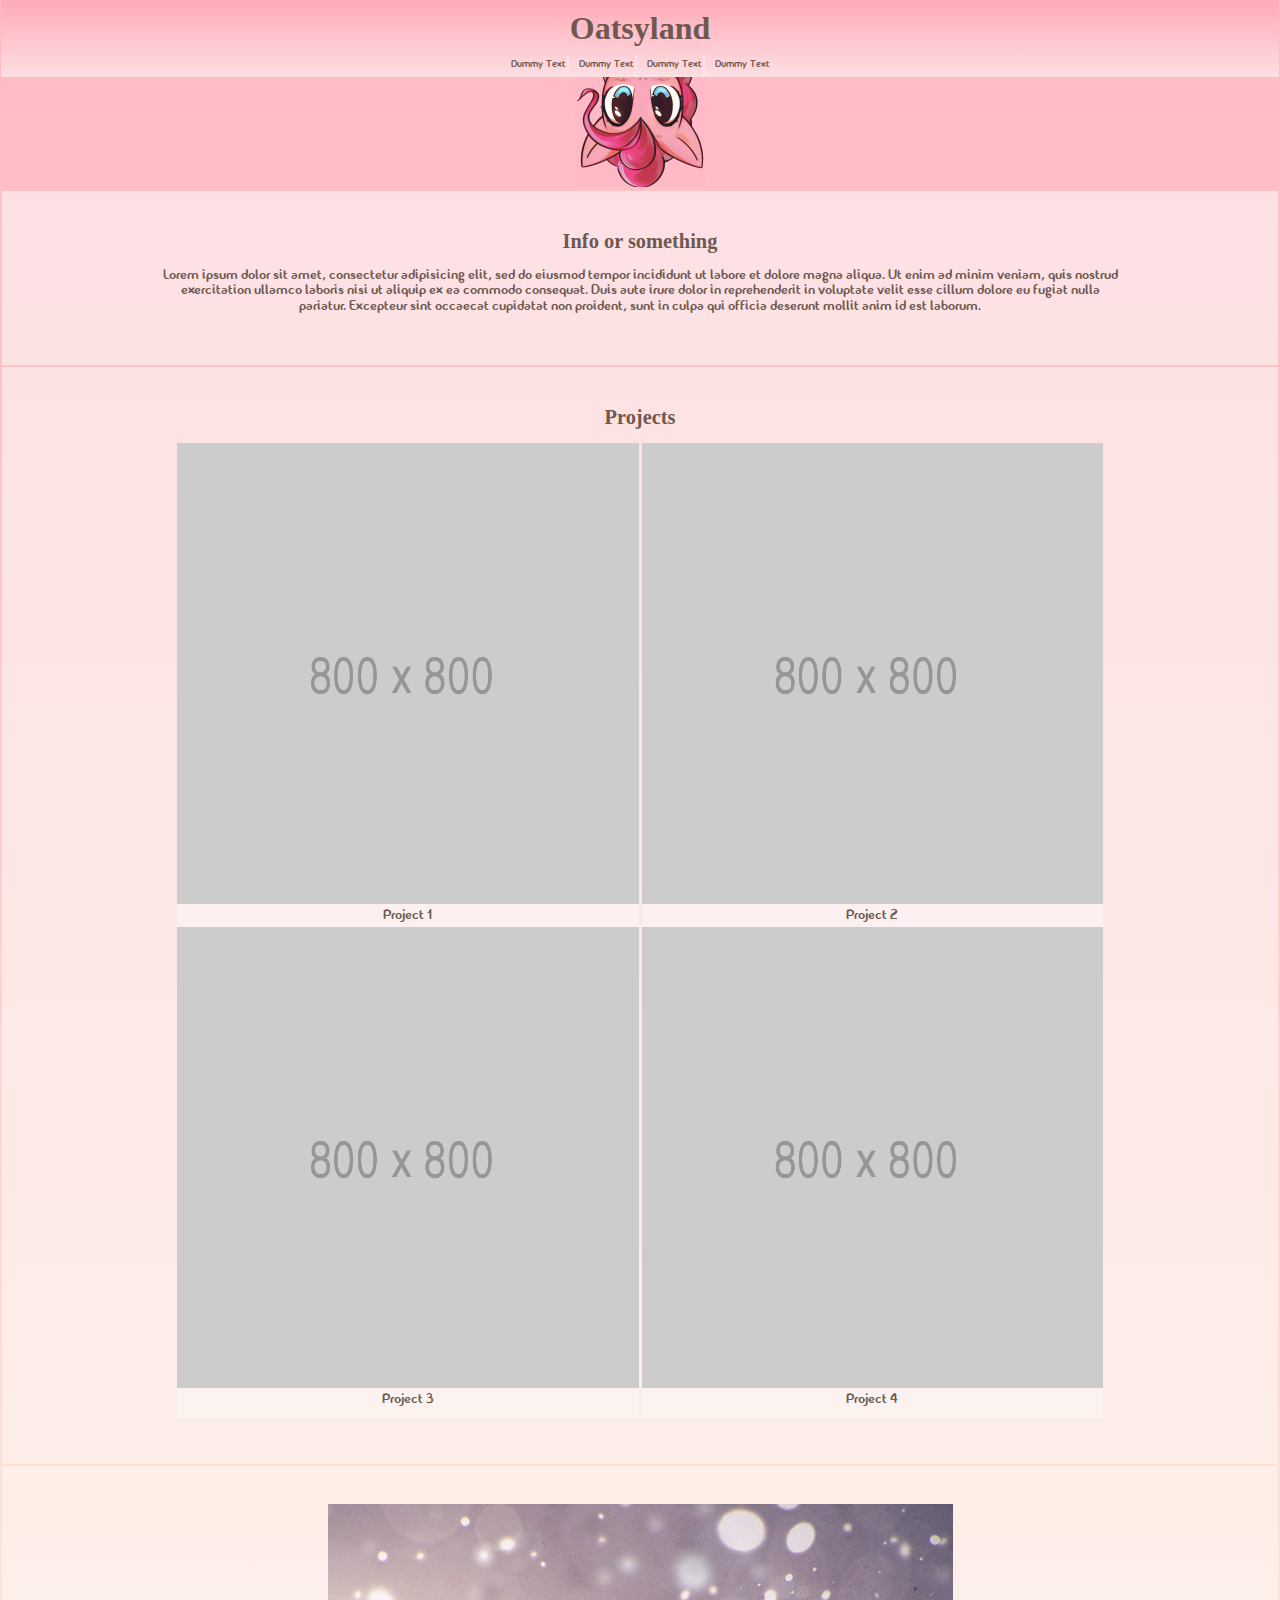
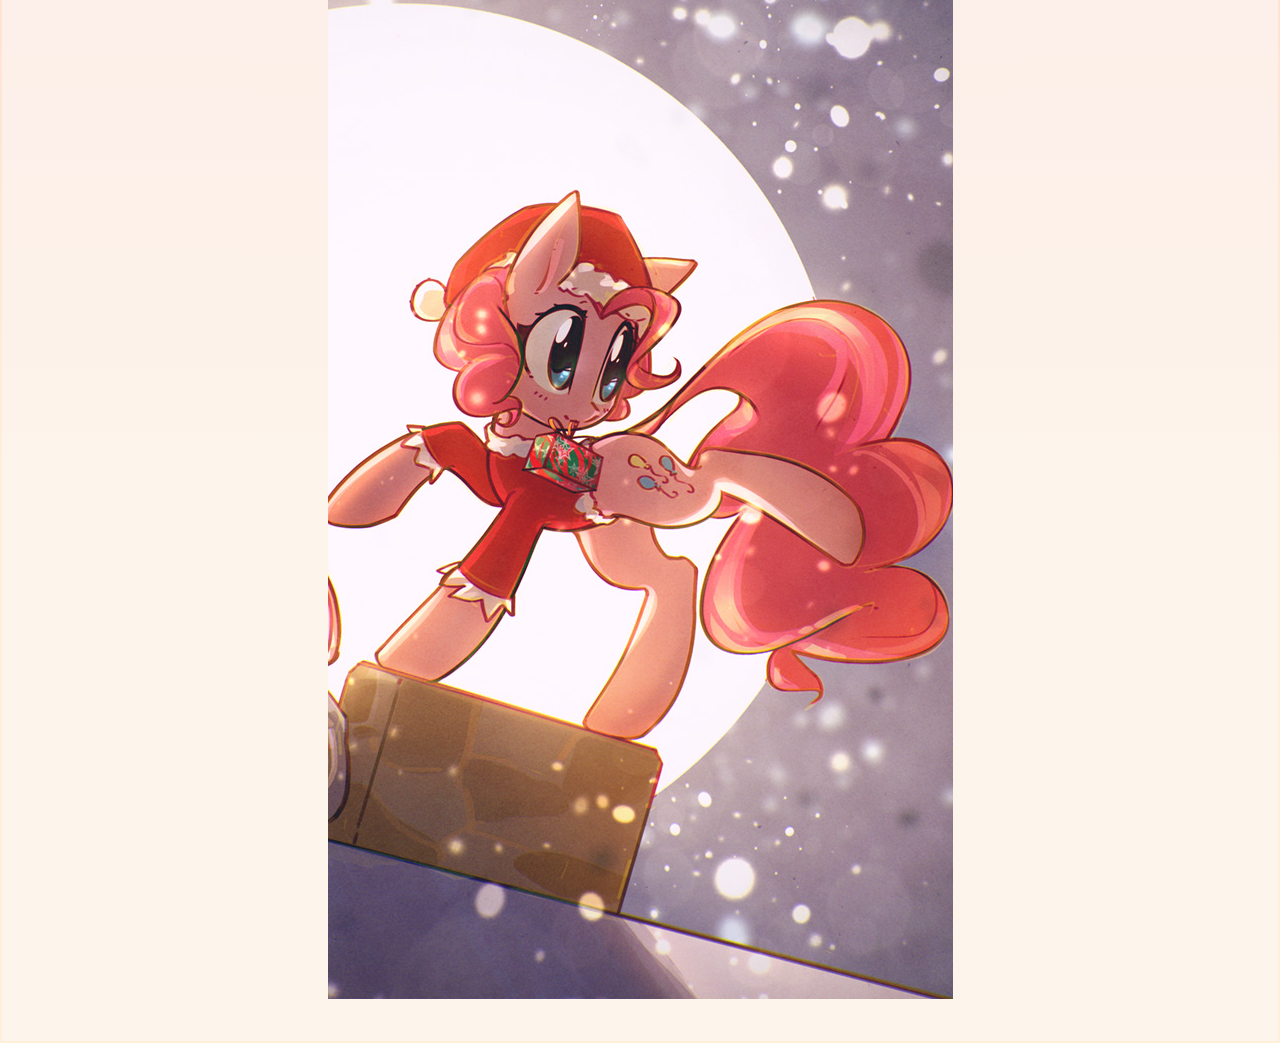
==== index.html @ d92bac99 "Site test" ====
<!doctype html>
<html lang="en">
  <head>
    <meta charset="utf-8">
    <title>Trotopyping</title>
    <link rel="stylesheet" type="text/css" href="css/normalize.css">
    <link rel="stylesheet" type="text/css" media="screen, projection" href="css/screen.css"/>
    <link rel="stylesheet" type="text/css" href="css/style.css">
    <link rel="icon" type="image/png" href="favicon.ico">
  </head>
  <body>
    <header>
      <nav>
        <h1>Oatsyland</h1>
        <ul>
          <li><a href="#">Dummy Text</a></li><li>
            <a href="#">Dummy Text</a></li><li>
              <a href="#">Dummy Text</a></li><li>
                <a href="#">Dummy Text</a></li>

        </ul>
      </nav>

    </header>
    <div id="boopdiv">
      <img id="boop"src="img/ponkpop.png">
    </div>

    <div class="wrapper">

      <div class="col col1">
        <h2>Info or something</h2>
        <p>Lorem ipsum dolor sit amet, consectetur adipisicing elit, sed do eiusmod tempor incididunt ut labore et dolore magna aliqua. Ut enim ad minim veniam, quis nostrud exercitation ullamco laboris nisi ut aliquip ex ea commodo consequat. Duis aute irure dolor in reprehenderit in voluptate velit esse cillum dolore eu fugiat nulla pariatur. Excepteur sint occaecat cupidatat non proident, sunt in culpa qui officia deserunt mollit anim id est laborum.</p>
      </div>
      <div class="col col2">
        <h2>Projects</h2>
        <ul>
          <li><img src="img/800x800.png"/> <p>Project 1</p></li>
          <li><img src="img/800x800.png"/> <p>Project 2</p></li>
          <li><img src="img/800x800.png"/> <p>Project 3</p></li>
          <li><img src="img/800x800.png"/> <p>Project 4</p></li>
        </ul>
      </div>
      <div class="col col3">
        <img src="img/Ponkbar.png"/>
      </div>
    </div>
  </body>
</html>
---- css/screen.css ----
/* Welcome to Compass.
 * In this file you should write your main styles. (or centralize your imports)
 * Import this file using the following HTML or equivalent:
 * <link href="/stylesheets/screen.css" media="screen, projection" rel="stylesheet" type="text/css" /> */

/*# sourceMappingURL=screen.css.map */
---- css/style.css ----
.col{text-align:center;padding:3% 12.5%;margin:2px;max-width:75%}header{background:linear-gradient(to bottom, #ffaab7 0%, #fddfe3 100%);box-sizing:border-box;overflow:auto;width:99.80%;margin:0 auto;position:sticky;top:0;z-index:1000}#boop,#boopdiv{transition:transform 0.5s ease}nav ul{list-style-type:none;padding:0;margin:0 auto;display:block}nav h1{padding-top:10px;margin-bottom:6px}nav li{display:inline-block;margin:0;max-width:48%;font-size:0.65em}nav li:nth-of-type(n+2){border-left:dotted 2px rgba(252,246,247,0.6);padding-left:8px}nav a{display:block;padding:2px;margin-bottom:5px}a{text-decoration:none;color:#6e5850}body{color:#6e5850;background-size:cover;background-image:linear-gradient(to bottom, #ffbac5 0%, #feefd9 78%);text-align:center;font-family:"fontastique"}h1,h2,h3{font-family:"milkshake";margin:0;text-align:center;color:#6e5850}.col{font-size:0.85em;overflow:hidden;background-color:rgba(252,246,247,0.6)}li p{background-color:rgba(252,246,247,0.6);margin:-5px 0;padding-top:4px;padding-bottom:10px;font-family:"fontastique";font-family:"fontastique"}.col1{margin-top:0}.col2 ul{list-style:none;padding:0}.col2 li{display:inline-block;max-width:calc(49.8% - 15px)}img{margin:0 auto;max-width:100%}@font-face{font-family:"milkshake";src:url(../fonts/milkshake.ttf) format("truetype");src:url(../fonts/milkshake.otf) format("opentype")}@font-face{font-family:"fontastique";src:url(../fonts/fontastique.ttf) format("truetype")}
/*# sourceMappingURL=style.css.map */
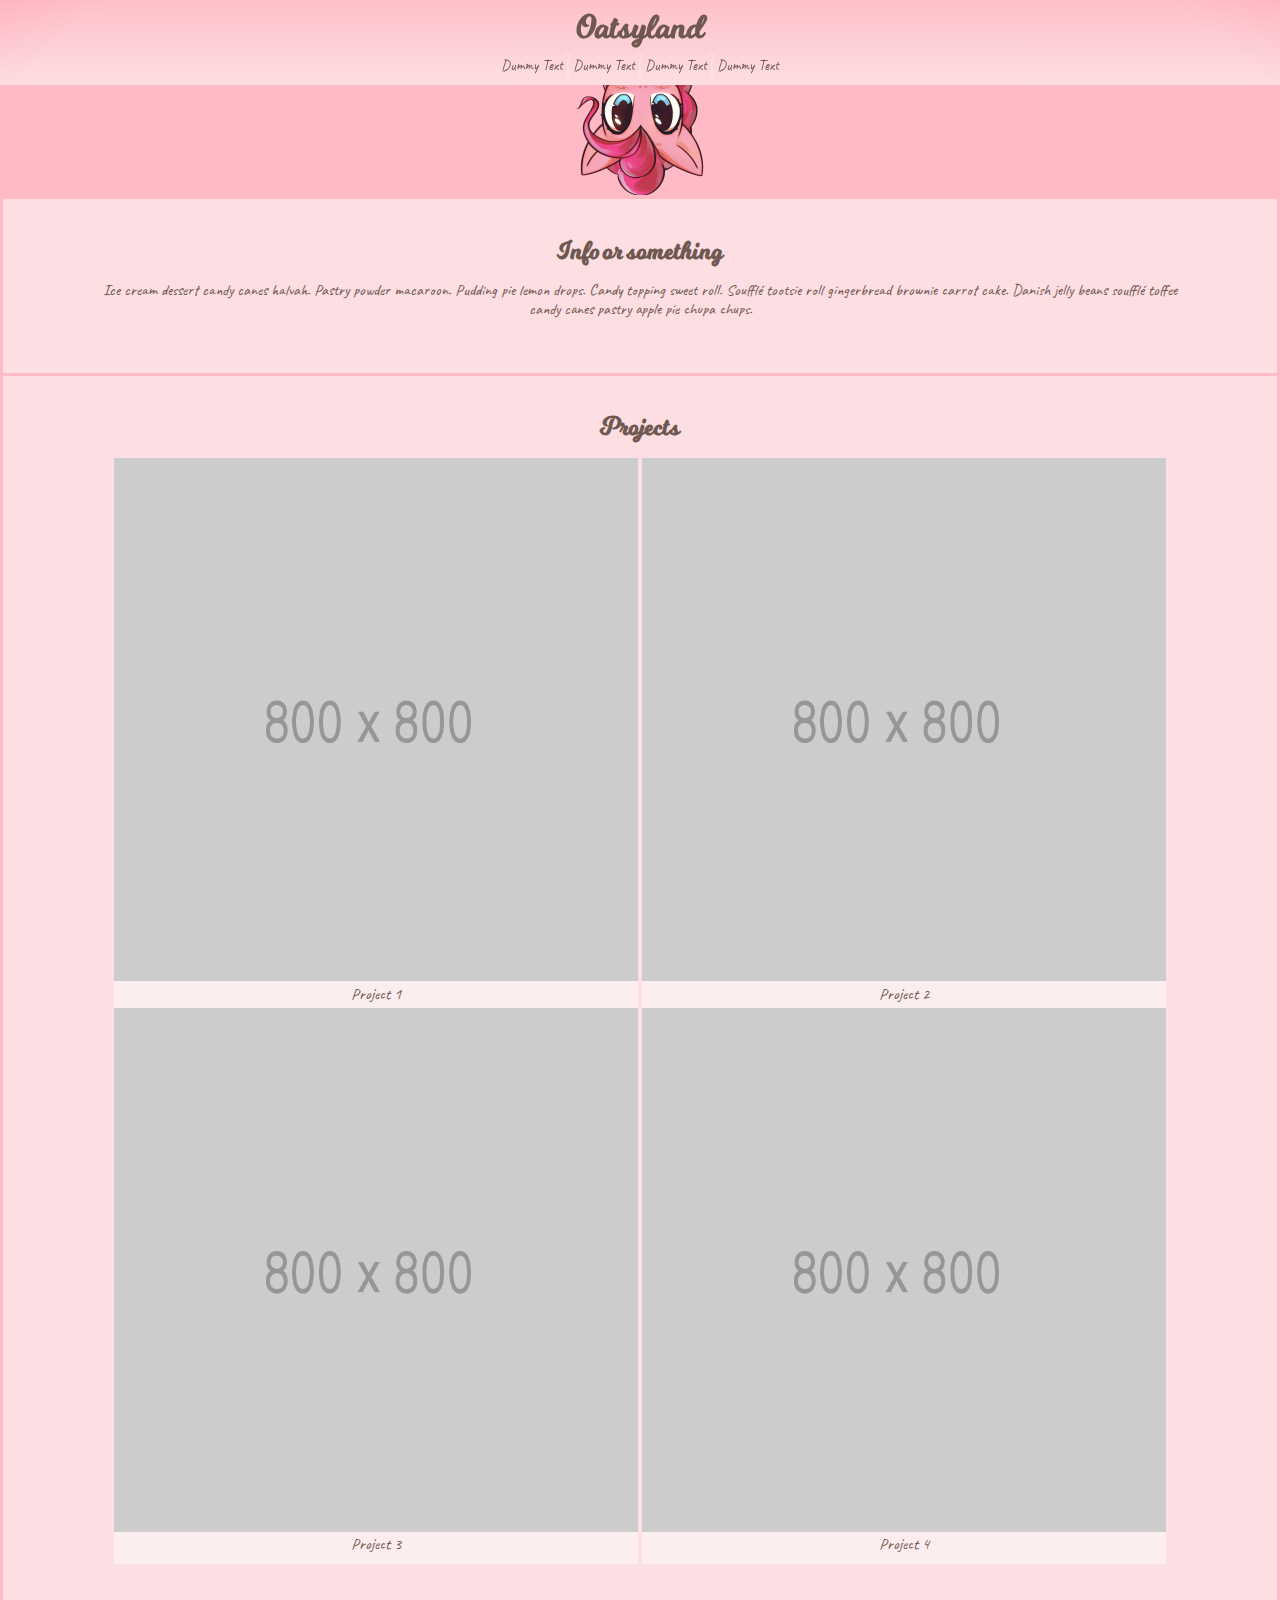
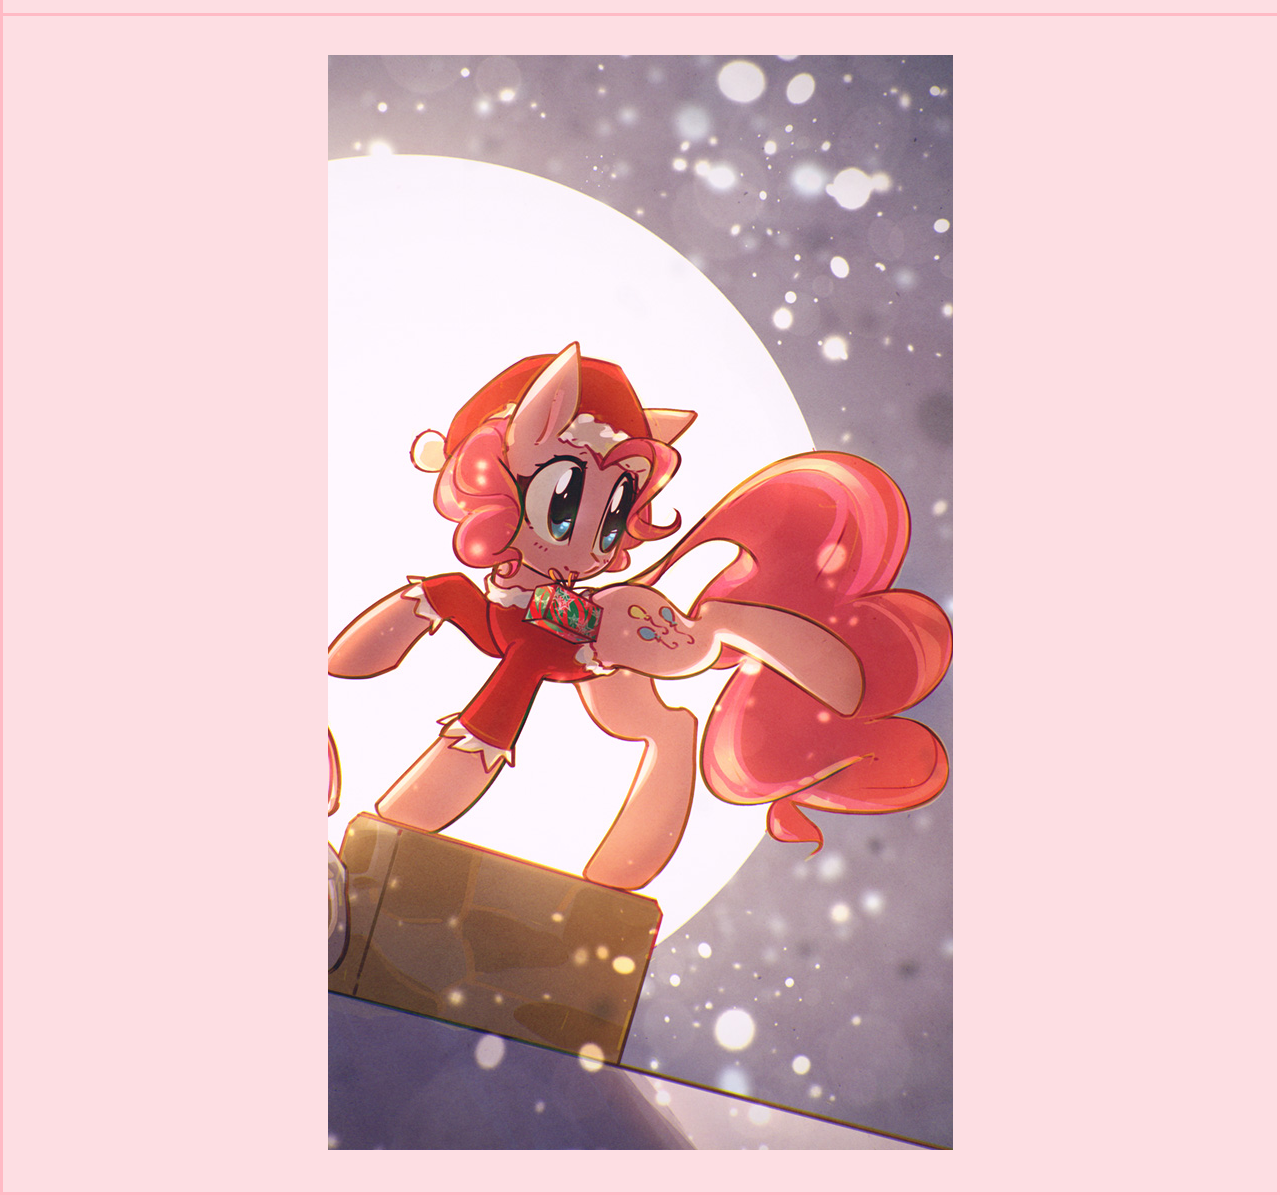
==== commit 57a5acb5: "Updated html" ====
--- a/index.html
+++ b/index.html
@@ -2,7 +2,8 @@
 <html lang="en">
   <head>
     <meta charset="utf-8">
-    <title>Trotopyping</title>
+    <meta name="viewport" content="width=device-width, initial-scale=1">
+    <title>Oatsyland WIP</title>
     <link rel="stylesheet" type="text/css" href="css/normalize.css">
     <link rel="stylesheet" type="text/css" media="screen, projection" href="css/screen.css"/>
     <link rel="stylesheet" type="text/css" href="css/style.css">
@@ -17,7 +18,7 @@
             <a href="#">Dummy Text</a></li><li>
               <a href="#">Dummy Text</a></li><li>
                 <a href="#">Dummy Text</a></li>
-
+                <p></p>
         </ul>
       </nav>
 
@@ -30,7 +31,8 @@
 
       <div class="col col1">
         <h2>Info or something</h2>
-        <p>Lorem ipsum dolor sit amet, consectetur adipisicing elit, sed do eiusmod tempor incididunt ut labore et dolore magna aliqua. Ut enim ad minim veniam, quis nostrud exercitation ullamco laboris nisi ut aliquip ex ea commodo consequat. Duis aute irure dolor in reprehenderit in voluptate velit esse cillum dolore eu fugiat nulla pariatur. Excepteur sint occaecat cupidatat non proident, sunt in culpa qui officia deserunt mollit anim id est laborum.</p>
+        <p>Ice cream dessert candy canes halvah. Pastry powder macaroon. Pudding pie lemon drops. Candy topping sweet roll. Soufflé tootsie roll gingerbread brownie carrot cake. Danish jelly beans soufflé toffee candy canes pastry apple pie chupa chups.</p>
+
       </div>
       <div class="col col2">
         <h2>Projects</h2>
--- a/css/style.css
+++ b/css/style.css
@@ -1,2 +1,2 @@
-.col{text-align:center;padding:3% 12.5%;margin:2px;max-width:75%}header{background:linear-gradient(to bottom, #ffaab7 0%, #fddfe3 100%);box-sizing:border-box;overflow:auto;width:99.80%;margin:0 auto;position:sticky;top:0;z-index:1000}#boop,#boopdiv{transition:transform 0.5s ease}nav ul{list-style-type:none;padding:0;margin:0 auto;display:block}nav h1{padding-top:10px;margin-bottom:6px}nav li{display:inline-block;margin:0;max-width:48%;font-size:0.65em}nav li:nth-of-type(n+2){border-left:dotted 2px rgba(252,246,247,0.6);padding-left:8px}nav a{display:block;padding:2px;margin-bottom:5px}a{text-decoration:none;color:#6e5850}body{color:#6e5850;background-size:cover;background-image:linear-gradient(to bottom, #ffbac5 0%, #feefd9 78%);text-align:center;font-family:"fontastique"}h1,h2,h3{font-family:"milkshake";margin:0;text-align:center;color:#6e5850}.col{font-size:0.85em;overflow:hidden;background-color:rgba(252,246,247,0.6)}li p{background-color:rgba(252,246,247,0.6);margin:-5px 0;padding-top:4px;padding-bottom:10px;font-family:"fontastique";font-family:"fontastique"}.col1{margin-top:0}.col2 ul{list-style:none;padding:0}.col2 li{display:inline-block;max-width:calc(49.8% - 15px)}img{margin:0 auto;max-width:100%}@font-face{font-family:"milkshake";src:url(../fonts/milkshake.ttf) format("truetype");src:url(../fonts/milkshake.otf) format("opentype")}@font-face{font-family:"fontastique";src:url(../fonts/fontastique.ttf) format("truetype")}
+.col{text-align:center;padding:3% 7.5%;margin:3px;max-width:85%}header{background:linear-gradient(135deg, rgba(255,170,183,0.2) 0%, rgba(253,228,229,0.2) 8%),linear-gradient(45deg, rgba(253,228,229,0.2) 92%, rgba(255,170,183,0.2) 100%),linear-gradient(to bottom, rgba(255,170,183,0.9) 0%, rgba(253,223,227,0.9) 100%);box-sizing:border-box;overflow:auto;position:sticky;top:0;z-index:1000}#boop,#boopdiv{transition:transform 0.5s ease}nav ul{list-style-type:none;padding:0;margin:0 auto;display:block}nav h1{padding-top:0.6rem;margin-bottom:0.45rem}nav li{display:inline-block;margin:0;max-width:48%;font-size:0.95rem}nav li:nth-of-type(n+2){border-left:dotted 2px rgba(252,246,247,0.6)}nav a{display:block;padding:3px 4px}nav p{margin-bottom:0;margin-top:0.5rem}a{text-decoration:none;color:#6e5850}body{color:#6e5850;background-size:cover;background-color:#ffbac5;text-align:center;font-family:"caveat"}h1,h2,h3{font-family:"milkshake";margin:0;text-align:center;color:#6e5850}.col{overflow:hidden;background-color:rgba(252,246,247,0.6)}li p{background-color:rgba(252,246,247,0.6);margin:-5px 0;padding-top:4px;padding-bottom:10px}.col1{margin-top:0}.col2 ul{list-style:none;padding:0}.col2 li{display:inline-block;max-width:calc(49.8% - 15px)}img{margin:0 auto;max-width:100%}@font-face{font-family:"milkshake";src:url("/fonts/Milkshake.ttf") format("truetype")}@font-face{font-family:"caveat";src:url("/fonts/caveat.ttf") format("truetype")}
 /*# sourceMappingURL=style.css.map */
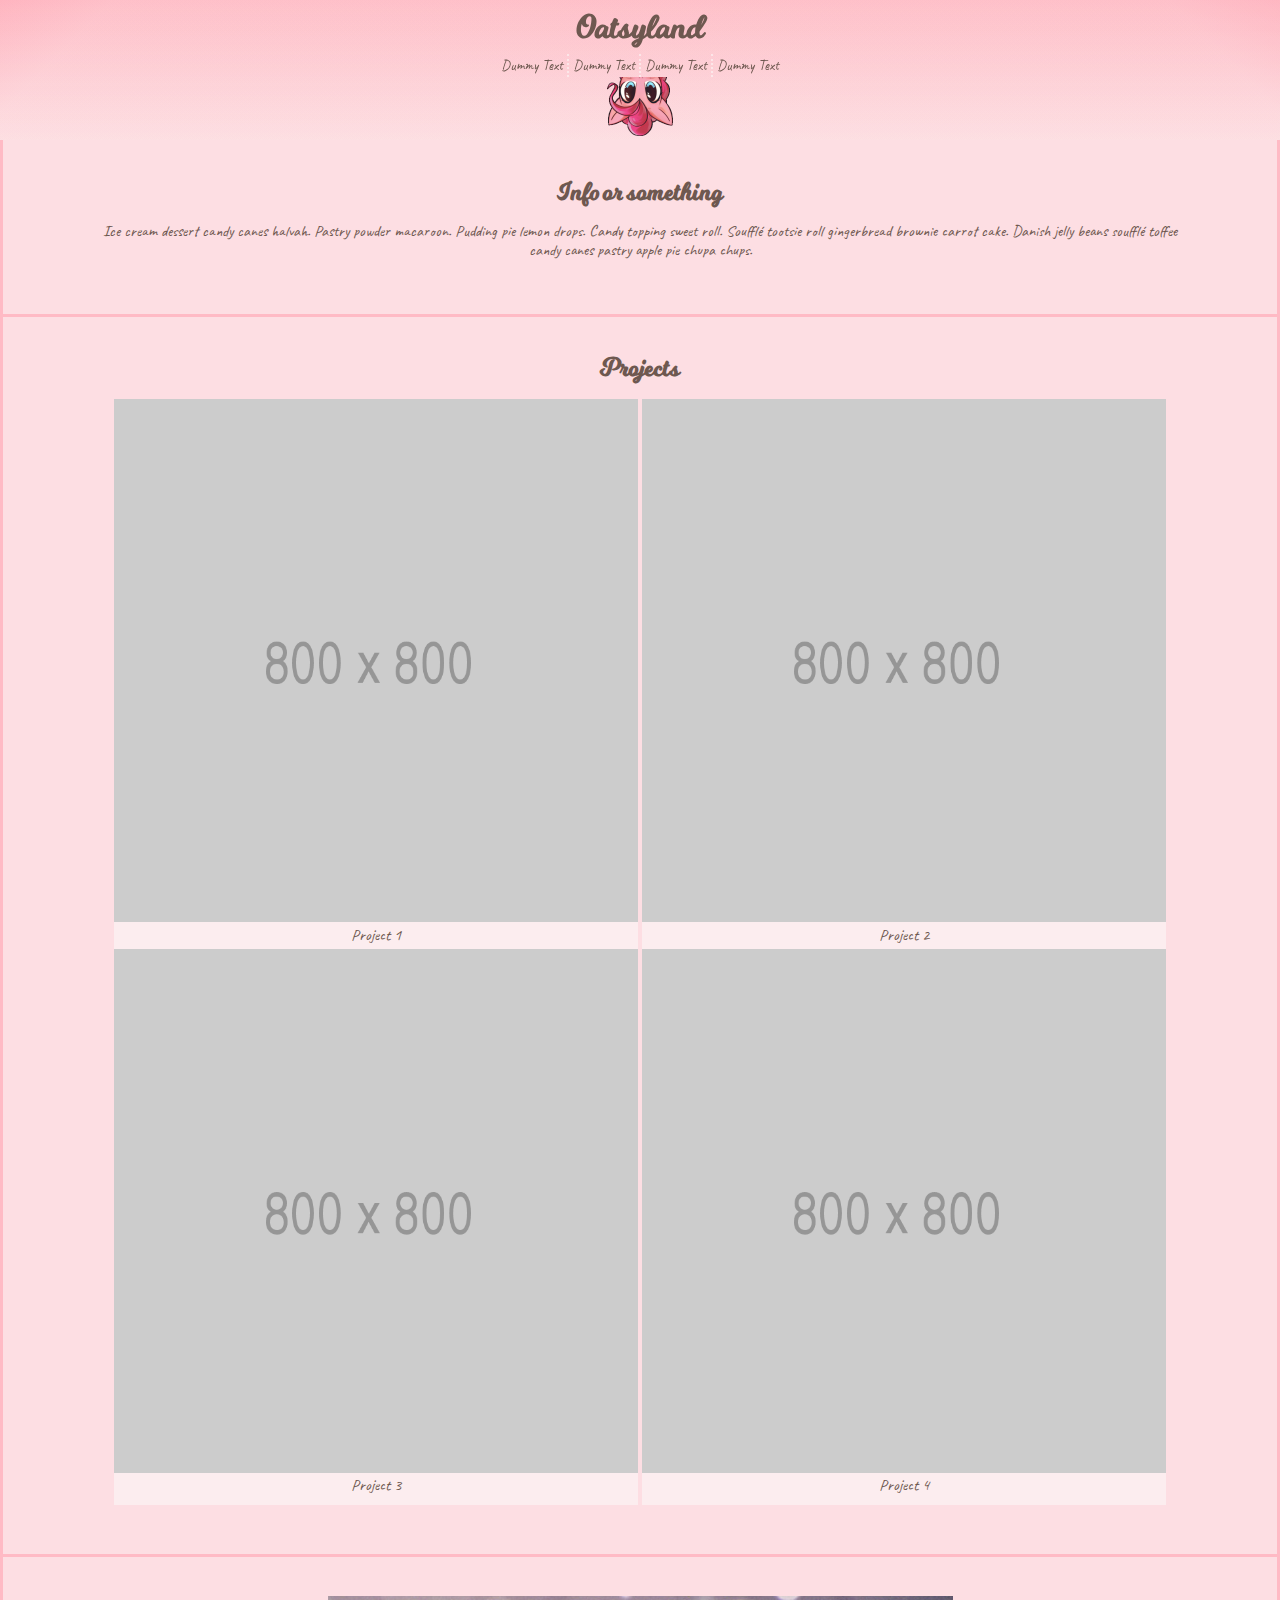
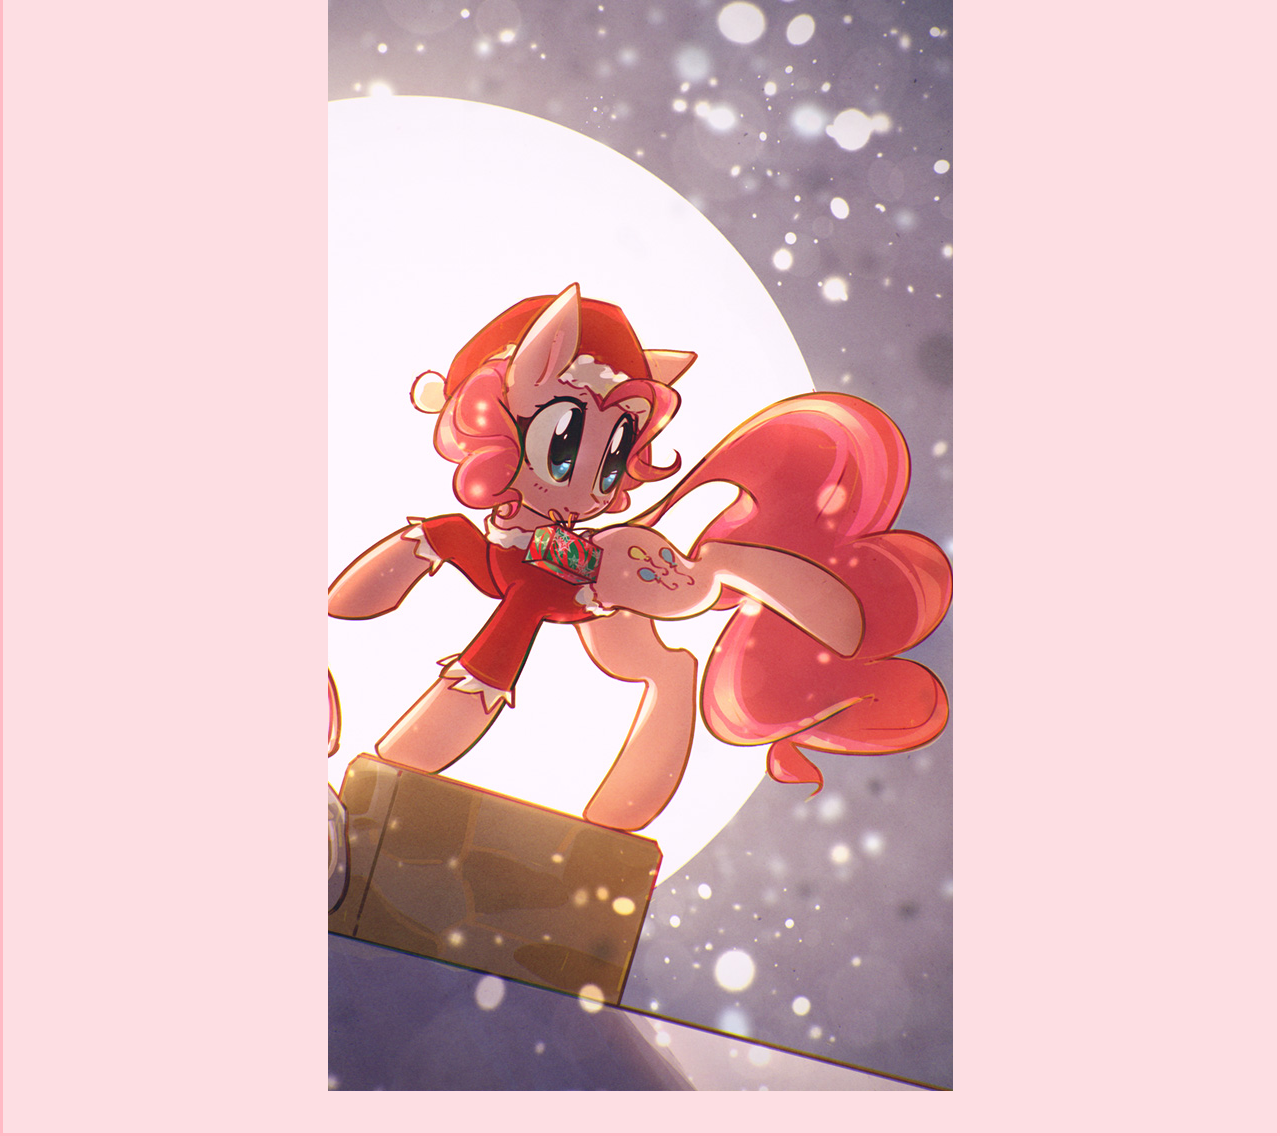
==== commit 0e3dda88: "removed test page/updated hover detection script" ====
--- a/index.html
+++ b/index.html
@@ -18,14 +18,11 @@
             <a href="#">Dummy Text</a></li><li>
               <a href="#">Dummy Text</a></li><li>
                 <a href="#">Dummy Text</a></li>
-                <p></p>
         </ul>
       </nav>
+        <img id="boop"src="img/ponkpop.png">
+    </header>
 
-    </header>
-    <div id="boopdiv">
-      <img id="boop"src="img/ponkpop.png">
-    </div>
 
     <div class="wrapper">
 
@@ -44,8 +41,31 @@
         </ul>
       </div>
       <div class="col col3">
-        <img src="img/Ponkbar.png"/>
+        <img class="solo-image" src="img/Ponkbar.png"/>
       </div>
     </div>
+    <script>
+      document.body.insertAdjacentHTML('beforeend', `<style type="text/css">
+  #boop.booped {display: inline;}
+  </style>`);
+
+  var next;
+  var pinkie = document.querySelector('#boop');
+  document.querySelector('header h1').addEventListener('mouseenter', function() {
+    if (next && (new Date() < next)) return;
+          if (pinkie.classList.contains('booped')) return; //no point when already playing
+          if (Math.random() * 100 < 10) {
+            next = new Date();
+            next.setSeconds(next.getSeconds() + 15);// only play again in 15 seconds
+            pinkie.classList.add('booped');
+            setTimeout(function() {
+            pinkie.classList.remove('booped'); //reset animation
+            }, 5000);
+      } else {
+          next = new Date();
+          next.setSeconds(next.getSeconds() + 2);  //only play again in 2 seconds
+    }
+});
+    </script>
   </body>
 </html>
